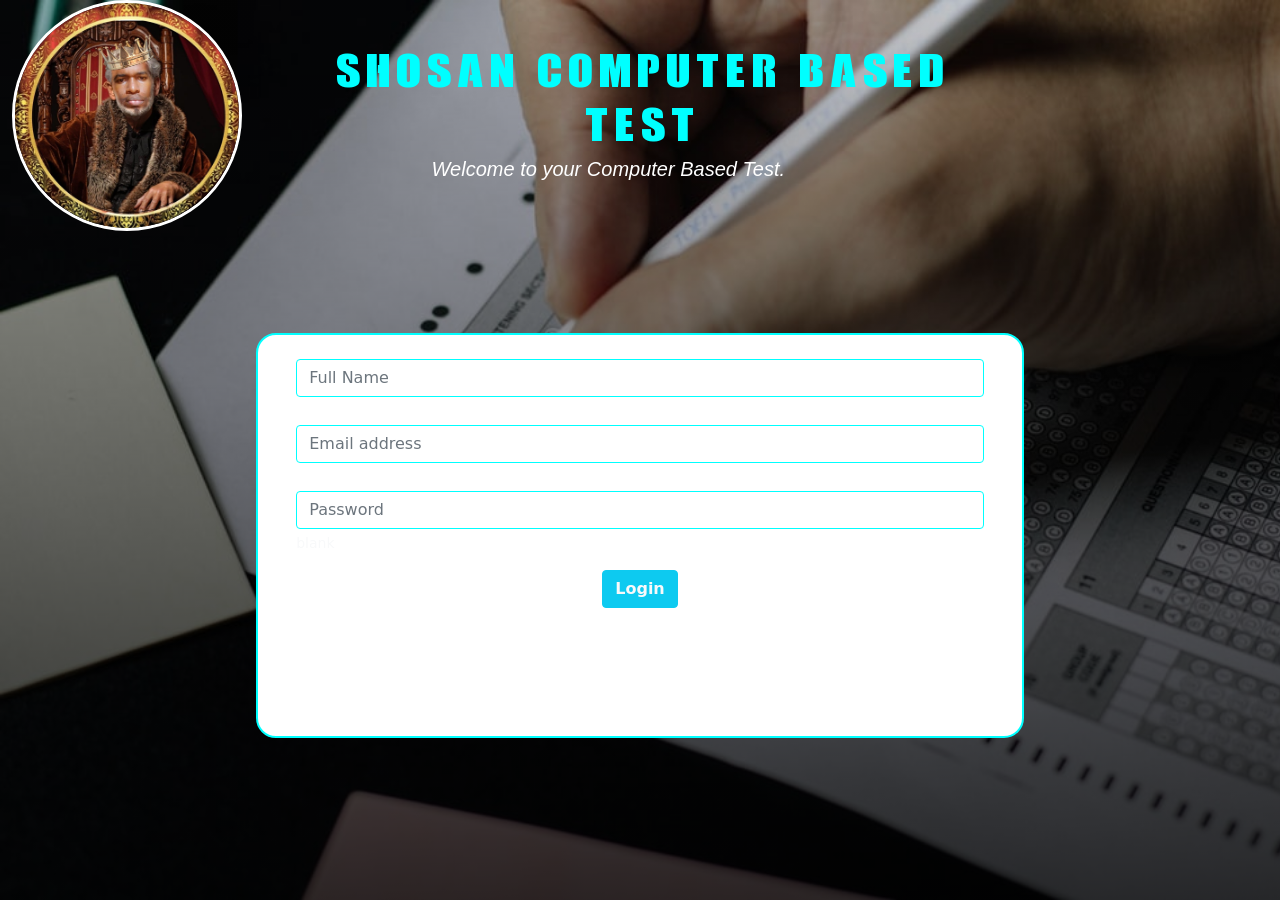
==== index.html @ f27301e6 "Trying to correct Git error I encountered" ====
<!DOCTYPE html>
<html lang="en">
<head>
    <meta charset="UTF-8">
    <meta http-equiv="X-UA-Compatible" content="IE=edge">
    <meta name="viewport" content="width=device-width, initial-scale=1.0">
    <title>Computer Based Test Page</title>
    <link rel="stylesheet" href="cbt.css">
    <link rel="stylesheet" href="bootstrap-dist/bootstrap-dist1/css/bootstrap.min.css">
</head>
<body id="cbtBody">
    <div id="">
        <div id="topMostSection" class="d-flex">
            <img src="img/shosan.jpg" alt="logo" id="logo1" class="">
            <div id="textColumn" class="container">
                <h5 id="testName" class="">SHOSAN COMPUTER BASED TEST</h5>
                <div id="lowerText" class="">Welcome to your Computer Based Test.</div>
            </div>   
        </div>

        <div id="formBorder" class="">
            <form action="startPage.html" onsubmit="cbtValidate()" method="" id="formControl1" name="cbtForm" class="">
                <div class="mb-1">
                    <label for="fullName" class="form-label"></label>
                    <input type="text" placeholder="Full Name" name="fullName" class="form-control" id="fullName">
                </div>
                <div class="mb-1">
                    <label for="exampleInputEmail1" class="form-label"></label>
                    <input type="email" placeholder="Email address" name="emailForm" class="form-control" id="exampleInputEmail1">
                </div>
                <div class="mb-3">
                    <label for="exampleInputPassword1" class="form-label"></label>
                    <input type="password" placeholder="Password" name="passwordForm" class="form-control" id="exampleInputPassword1">
                    <div id="passErrorMsg" class="form-text"></div>
                </div>
                <div id="btnDiv">
                        <button id="loginBtn" type="submit" class="btn btn-primary btn-info text-light fw-bold">
                            Login
                        </button>
                </div>
            </form>
        </div>
    </div>

    <script src="bootstrap-dist/bootstrap-dist1/js/bootstrap.bundle.min.js"></script>
    <script src="cbt.js"></script>
</body>
</html>
---- cbt.css ----
@font-face {
    font-family: Ubuntu Medium Italics;
    src: url(FontsFolder/Ubuntu/Ubuntu-MediumItalic.ttf);
}
@font-face {
    font-family: callOfOps2;
    src: url(FontsFolder/Call\ of\ Ops\ Duty.otf);
}

#cbtBody{
    background-image: linear-gradient(rgba(0, 0, 0, 0.2), rgba(0, 0, 0, 0.8)), url(img/exampics.jpg);
    background-repeat: no-repeat;
    width: 100vw;
    height: 100vh;
    background-size: cover;
}
#fullName{
    width: 100%;
    border-color: aqua; 
}
#exampleInputEmail1{
    width: 100%;
    border-color: aqua;
}
#exampleInputPassword1{
    width: 100%;
    border-color: aqua;
}
#passErrorMsg{
    color: red;
}
#topMostSection{
    margin-top: 10%;
    width: 90%;
    margin-bottom: 20%;
}
#textColumn{
    width: 100%;
    margin: auto;
}
#testName{
    font-family: callOfOps2;
    color: aqua;
    text-align: center;
    margin-top: 5%;
    margin: auto;
}
#lowerText{
    margin: auto;
    width: 100%;
    text-align: center;
    color: white;
    text-shadow: 20px;
}
#secondLowerText{
    color: white;
    text-align: center;
    margin: auto;
    margin-top: 20%;
    margin-bottom: 2%;
}
#logo1{
    width: 20%;
    height: 20%;
    margin-left: 10%;
    border-radius: 50%;
    border-color: white;
    border-style: solid;
}
#formBorder{
    margin-top: 5%;
    margin: auto;
    background-color: white;
    width: 90%;
    border-radius: 20px;
    border-color: aqua;
    border-style: solid;
}
#formControl1{
    margin: auto;
    width: 90%;
}
#btnDiv{
    display: flex;
    width: 100%;
    margin-bottom: 3%;
}
#loginBtn{
    margin: auto;
}




@media only screen and (min-width: 992px){
    #cbtBody{
        background-image: linear-gradient(rgba(0, 0, 0, 0.2), rgba(0, 0, 0, 0.8)), url(img/exampics.jpg);
        background-repeat: repeat-y;
        width: 100%;
        height: 100vh;
        background-size: cover;
    }
    #fullName{
        width: 100%;
        border-color: aqua; 
    }
    #exampleInputEmail1{
        width: 100%;
        border-color: aqua;
    }
    #exampleInputPassword1{
        width: 100%;
        border-color: aqua;
    }
    #passErrorMsg{
        color: red;
        width: 400px;
    }
    #topMostSection{
        margin-top: 0%;
        width: 90%;
        margin-bottom: 8%;
    }
    #textColumn{
        width: 100%;
        margin: auto;
    }
    #testName{
        width: 80%;
        margin-left: 4%;
        color: aqua;
        text-align: center;
        margin-top: 0%;
        font-size: 45px;
        font-family: callOfOps2;
        letter-spacing: 6px;
    }
    #lowerText{
        padding-right: 20%;
        width: 100%;
        text-align: center;
        color: white;
        text-shadow: 20px;
        font-size: 20px;
        font-style: italic;
        font-family: Verdana, Geneva, Tahoma, sans-serif;
    }
    #secondLowerText{
        color: white;
        text-align: center;
        margin: auto;
        margin-top: 0%;
        margin-bottom: 1%;
    }
    #logo1{
        width: 20%;
        height: 20%;
        margin-left: 1%;
        border-radius: 50%;
        border-color: white;
        border-style: solid;
    }
    #formBorder{
        margin-top: 0%;
        margin-bottom: 10vh;
        background-color: white;
        width: 60%;
        height: 45vh;
        border-radius: 20px;
        border-color: aqua;
        border-width: 2px;
        border-style: solid;
    }
    #formControl1{
        margin: auto;
        width: 90%;
    }
    #btnDiv{
        display: flex;
        width: 100%;
        margin-bottom: 3%;
    }
    #loginBtn{
        margin: auto;
    }
}
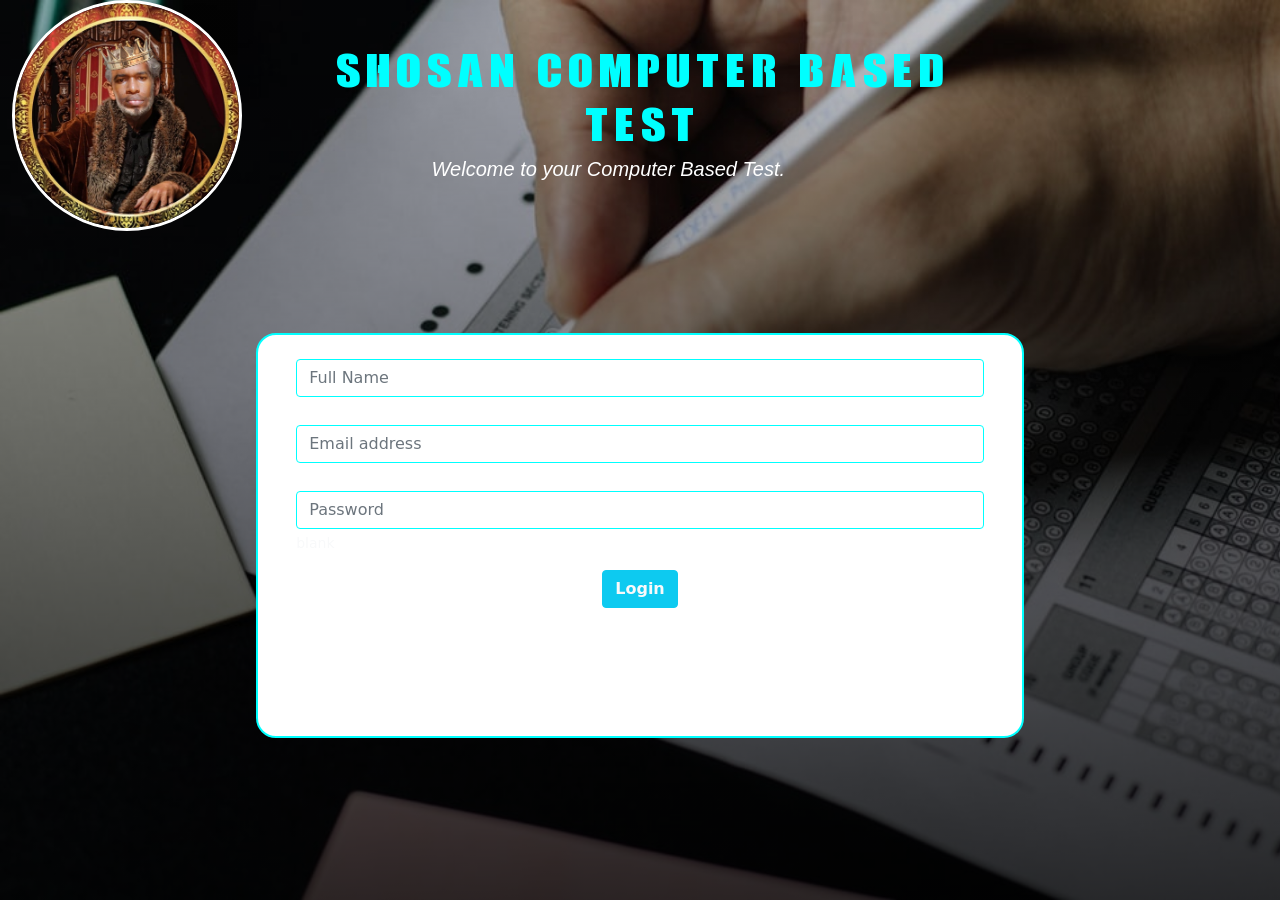
==== commit 5a53a1e1: "checking something" ====
--- a/index.html
+++ b/index.html
@@ -18,6 +18,7 @@
             </div>   
         </div>
 
+        
         <div id="formBorder" class="">
             <form action="startPage.html" onsubmit="cbtValidate()" method="" id="formControl1" name="cbtForm" class="">
                 <div class="mb-1">
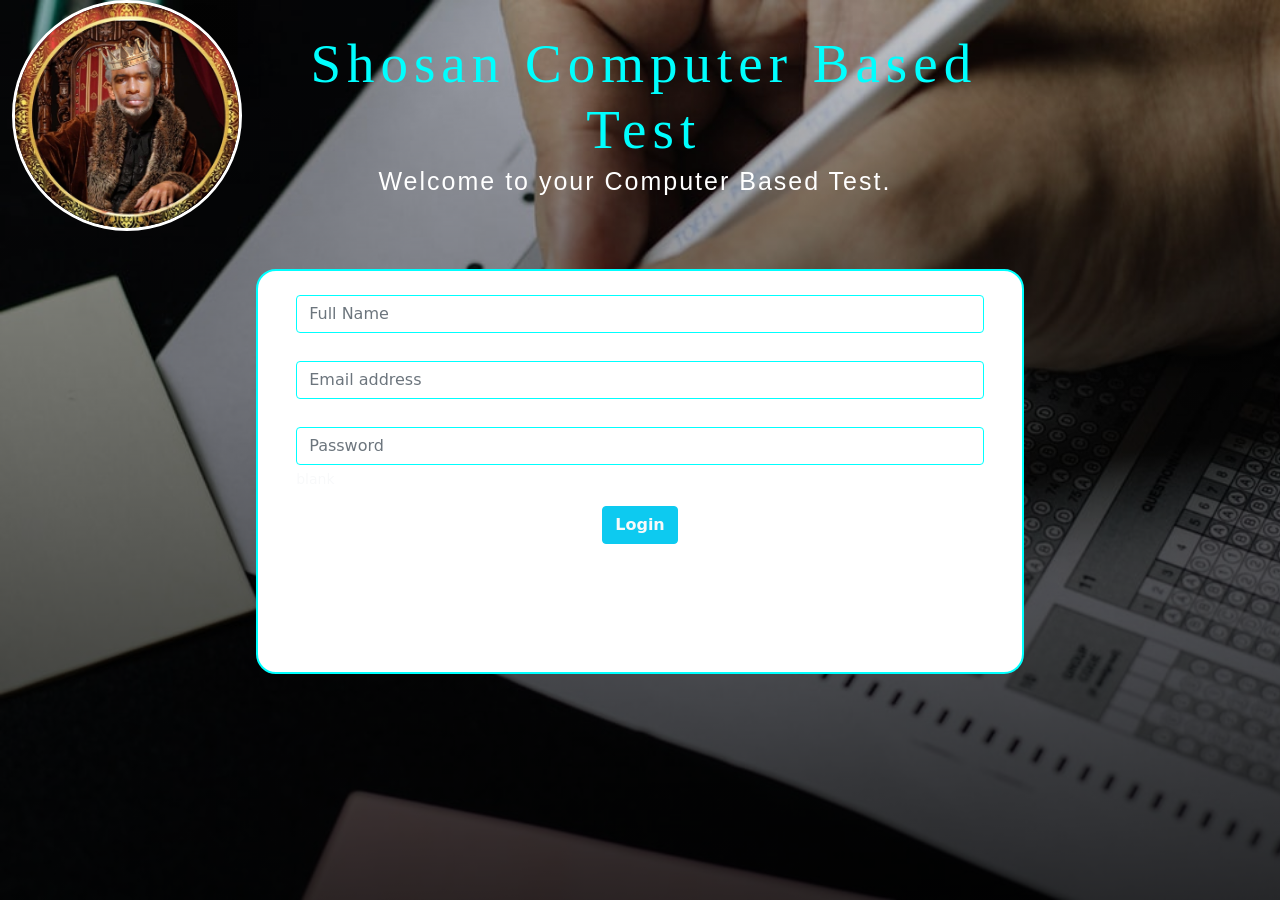
==== commit a6cf5e60: "UI edits Aug 15th 2022" ====
--- a/index.html
+++ b/index.html
@@ -13,7 +13,7 @@
         <div id="topMostSection" class="d-flex">
             <img src="img/shosan.jpg" alt="logo" id="logo1" class="">
             <div id="textColumn" class="container">
-                <h5 id="testName" class="">SHOSAN COMPUTER BASED TEST</h5>
+                <h5 id="testName" class="">Shosan Computer Based Test</h5>
                 <div id="lowerText" class="">Welcome to your Computer Based Test.</div>
             </div>   
         </div>
--- a/cbt.css
+++ b/cbt.css
@@ -5,6 +5,10 @@
 @font-face {
     font-family: callOfOps2;
     src: url(FontsFolder/Call\ of\ Ops\ Duty.otf);
+}
+@font-face {
+    font-family: beckett;
+    src: url(FontsFolder/BECKETT_.TTF);
 }
 
 #cbtBody{
@@ -39,16 +43,19 @@
     margin: auto;
 }
 #testName{
-    font-family: callOfOps2;
+    font-size: 28px;
+    letter-spacing: 3px;
+    font-family: beckett;
     color: aqua;
-    text-align: center;
+    text-align: end;
     margin-top: 5%;
     margin: auto;
 }
 #lowerText{
     margin: auto;
     width: 100%;
-    text-align: center;
+    text-align: end;
+    letter-spacing: 2px;
     color: white;
     text-shadow: 20px;
 }
@@ -131,18 +138,17 @@
         color: aqua;
         text-align: center;
         margin-top: 0%;
-        font-size: 45px;
-        font-family: callOfOps2;
+        font-size: 55px;
+        font-family: beckett;
         letter-spacing: 6px;
     }
     #lowerText{
-        padding-right: 20%;
+        padding-right: 14%;
         width: 100%;
         text-align: center;
         color: white;
         text-shadow: 20px;
-        font-size: 20px;
-        font-style: italic;
+        font-size: 25px;
         font-family: Verdana, Geneva, Tahoma, sans-serif;
     }
     #secondLowerText{
@@ -161,7 +167,7 @@
         border-style: solid;
     }
     #formBorder{
-        margin-top: 0%;
+        margin-top: -5%;
         margin-bottom: 10vh;
         background-color: white;
         width: 60%;
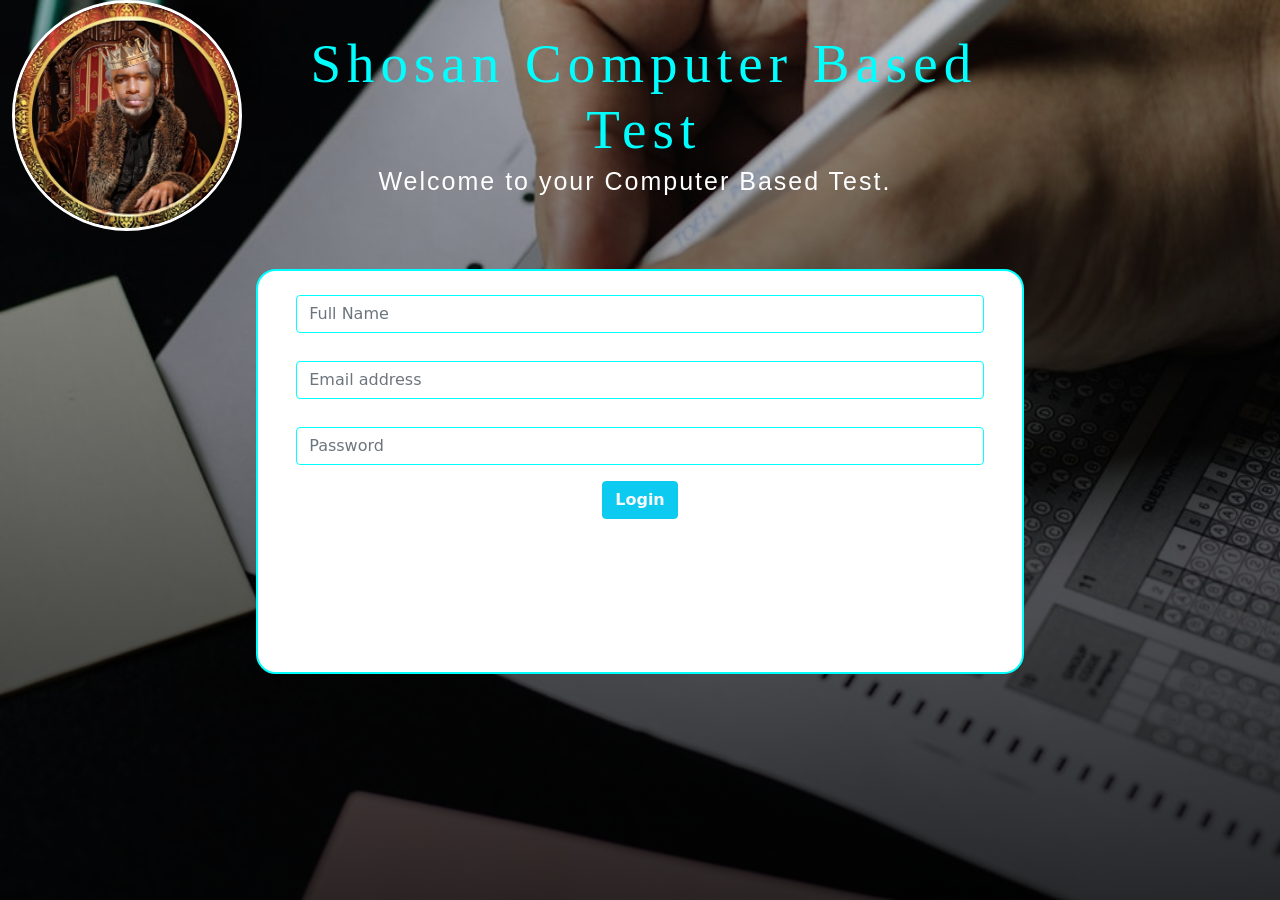
==== commit 039774b1: "Modularizing this project01" ====
--- a/index.html
+++ b/index.html
@@ -44,6 +44,6 @@
     </div>
 
     <script src="bootstrap-dist/bootstrap-dist1/js/bootstrap.bundle.min.js"></script>
-    <script src="cbt.js"></script>
+    <script type="module" src="cbt.js"></script>
 </body>
 </html>
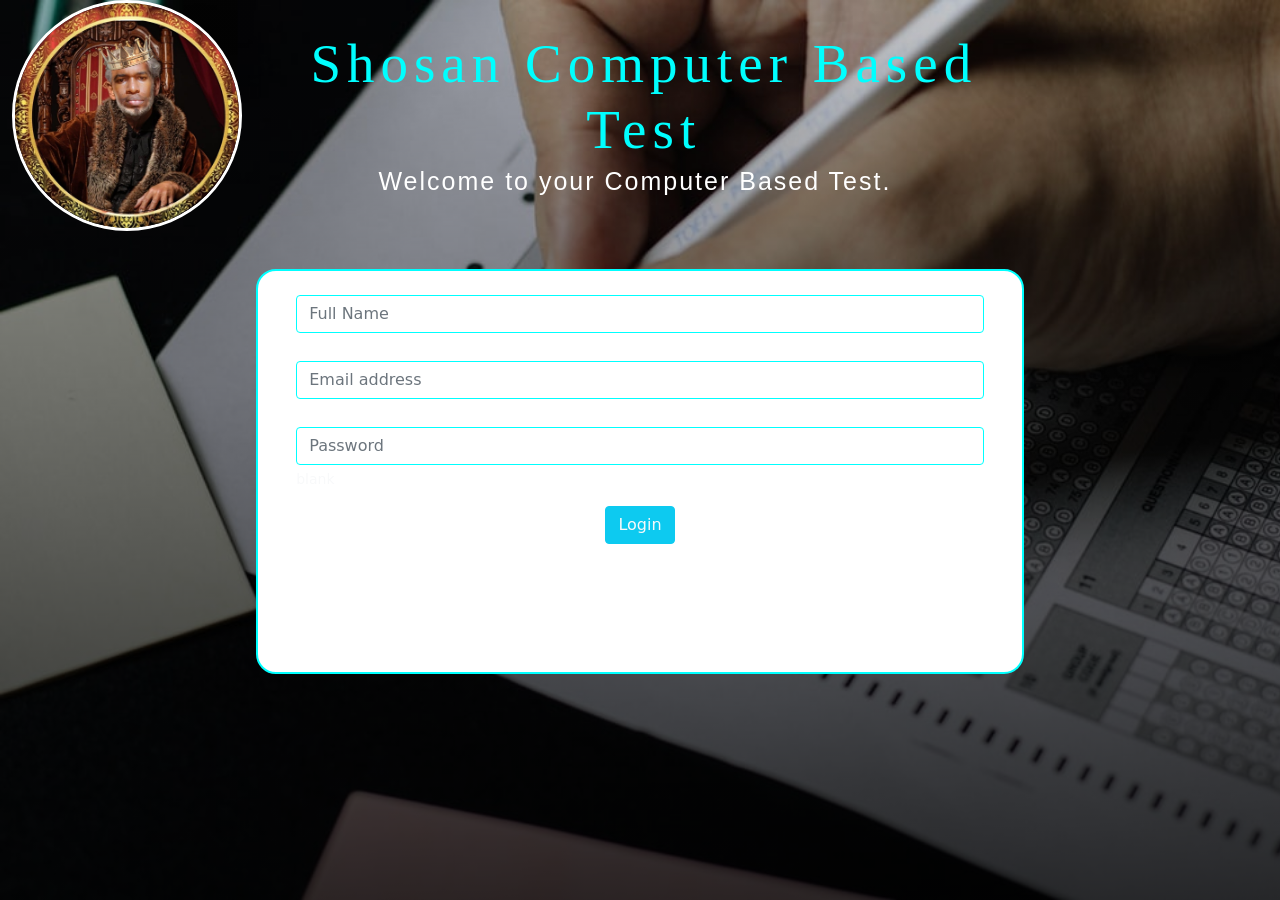
==== commit 054bc007: "Real final...." ====
--- a/index.html
+++ b/index.html
@@ -20,7 +20,7 @@
 
         
         <div id="formBorder" class="">
-            <form action="startPage.html" onsubmit="cbtValidate()" method="" id="formControl1" name="cbtForm" class="">
+            <form action="startPage.html" method="" id="formControl1" name="cbtForm" class="">
                 <div class="mb-1">
                     <label for="fullName" class="form-label"></label>
                     <input type="text" placeholder="Full Name" name="fullName" class="form-control" id="fullName">
@@ -35,7 +35,7 @@
                     <div id="passErrorMsg" class="form-text"></div>
                 </div>
                 <div id="btnDiv">
-                        <button id="loginBtn" type="submit" class="btn btn-primary btn-info text-light fw-bold">
+                        <button id="loginBtn" class="btn btn-secondary btn-info text-light fw-lighter">
                             Login
                         </button>
                 </div>
@@ -44,6 +44,8 @@
     </div>
 
     <script src="bootstrap-dist/bootstrap-dist1/js/bootstrap.bundle.min.js"></script>
-    <script type="module" src="cbt.js"></script>
+    <script type="module" src="MainJavascriptFolder/main.js"></script>
+    <script type="module" src="MainJavascriptFolder/DOM_Init.js"></script>
+    <script type="module" src="MainJavascriptFolder/homePageLogin.js"></script>
 </body>
 </html>
